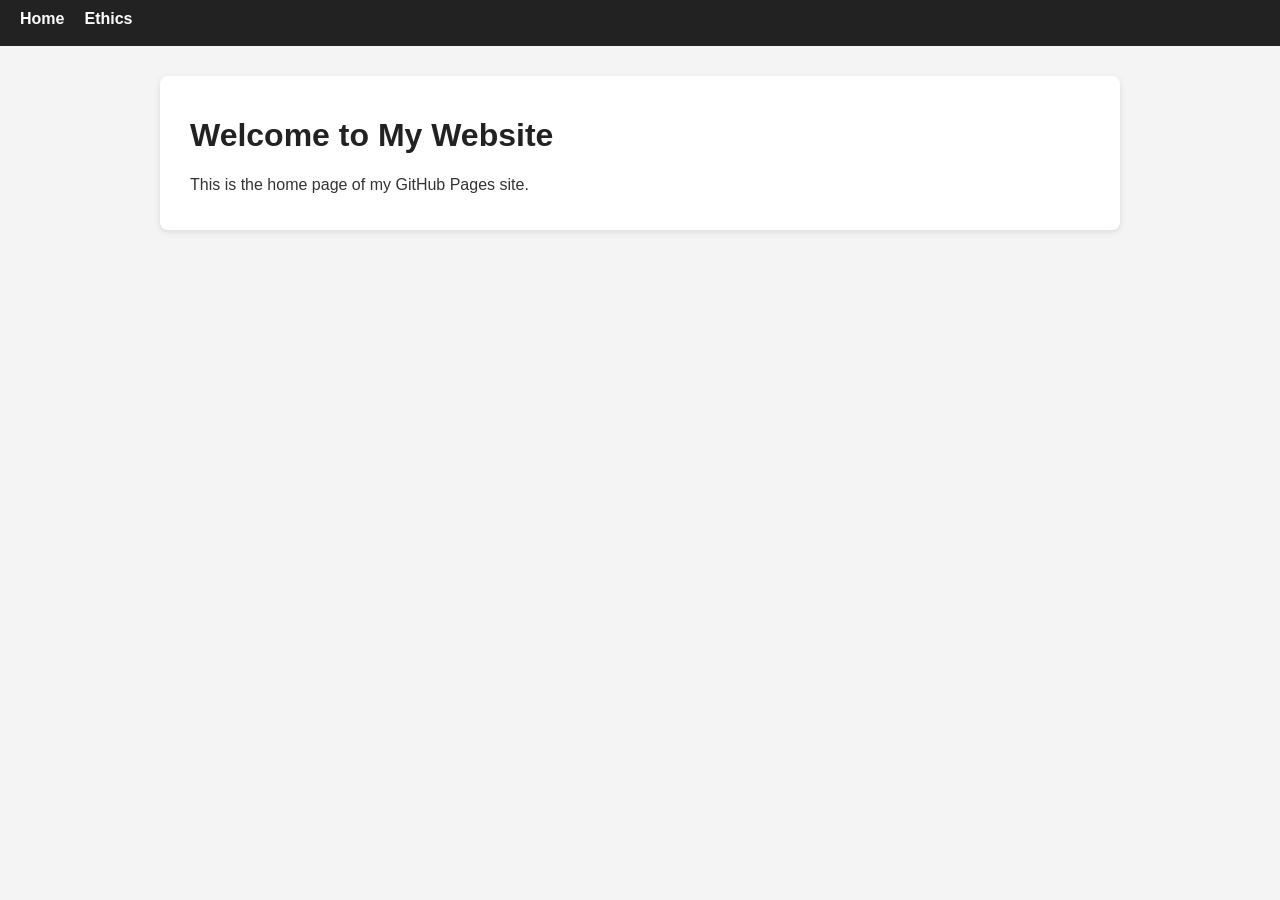
==== index.html @ b8be9809 "Rename Index.html to index.html" ====
<head>
  <meta charset="UTF-8">
  <title>Home - My Site</title>
  <link rel="stylesheet" href="styles.css">
</head>

<body>
  <header>
    <nav class="top-nav">
      <ul>
        <li><a href="index.html">Home</a></li>
        <li><a href="ethics.html">Ethics</a></li>
      </ul>
    </nav>
  </header>
  
  <main>
    <!-- Your existing homepage content can go here -->
    <h1>Welcome to My Website</h1>
    <p>This is the home page of my GitHub Pages site.</p>
  </main>
</body>
---- styles.css ----
/* General page styling */
body {
  margin: 0;
  padding: 0;
  font-family: Arial, Helvetica, sans-serif;
  background-color: #f4f4f4;
  color: #333;
}

/* Header and navigation bar */
header {
  background-color: #222;
  padding: 10px 20px;
}

.top-nav ul {
  list-style: none;
  margin: 0;
  padding: 0;
  display: flex;
  gap: 20px;
}

.top-nav li {
  display: inline;
}

.top-nav a {
  color: #ffffff;
  text-decoration: none;
  font-weight: bold;
}

.top-nav a:hover {
  text-decoration: underline;
}

/* Main content area */
main {
  max-width: 900px;
  margin: 30px auto;
  background-color: #ffffff;
  padding: 20px 30px;
  border-radius: 8px;
  box-shadow: 0 2px 6px rgba(0, 0, 0, 0.1);
}

/* Headings */
h1, h2 {
  color: #222;
}

/* Lists */
ul {
  padding-left: 20px;
}

li {
  margin-bottom: 8px;
}

/* Links in content */
main a {
  color: #0066cc;
}

main a:hover {
  text-decoration: underline;
}
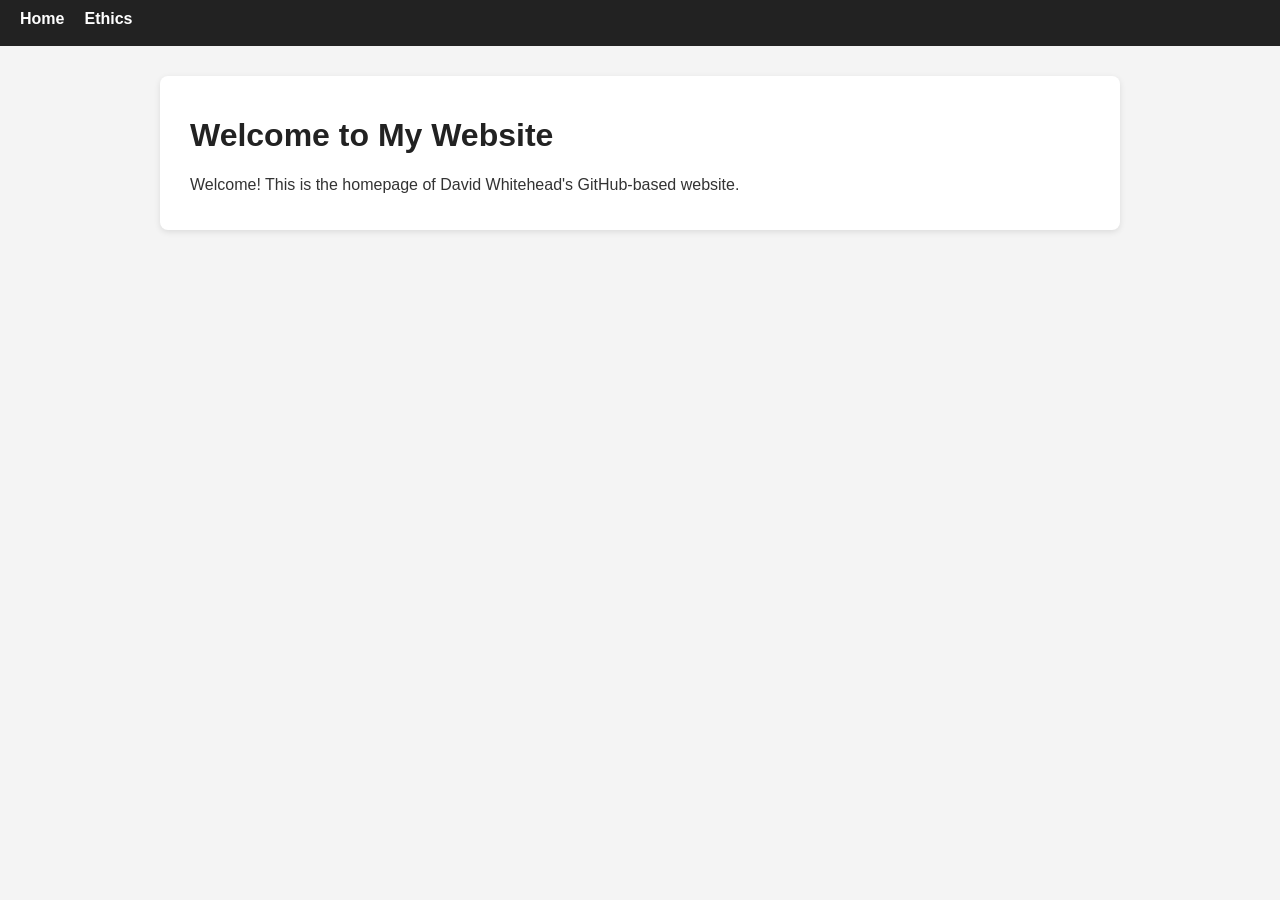
==== commit caca3eb3: "Update index.html" ====
--- a/index.html
+++ b/index.html
@@ -1,6 +1,6 @@
 <head>
   <meta charset="UTF-8">
-  <title>Home - My Site</title>
+  <title>Home - David Whitehead's Site</title>
   <link rel="stylesheet" href="styles.css">
 </head>
 
@@ -17,6 +17,6 @@
   <main>
     <!-- Your existing homepage content can go here -->
     <h1>Welcome to My Website</h1>
-    <p>This is the home page of my GitHub Pages site.</p>
+    <p>Welcome! This is the homepage of David Whitehead's GitHub-based website.</p>
   </main>
 </body>
